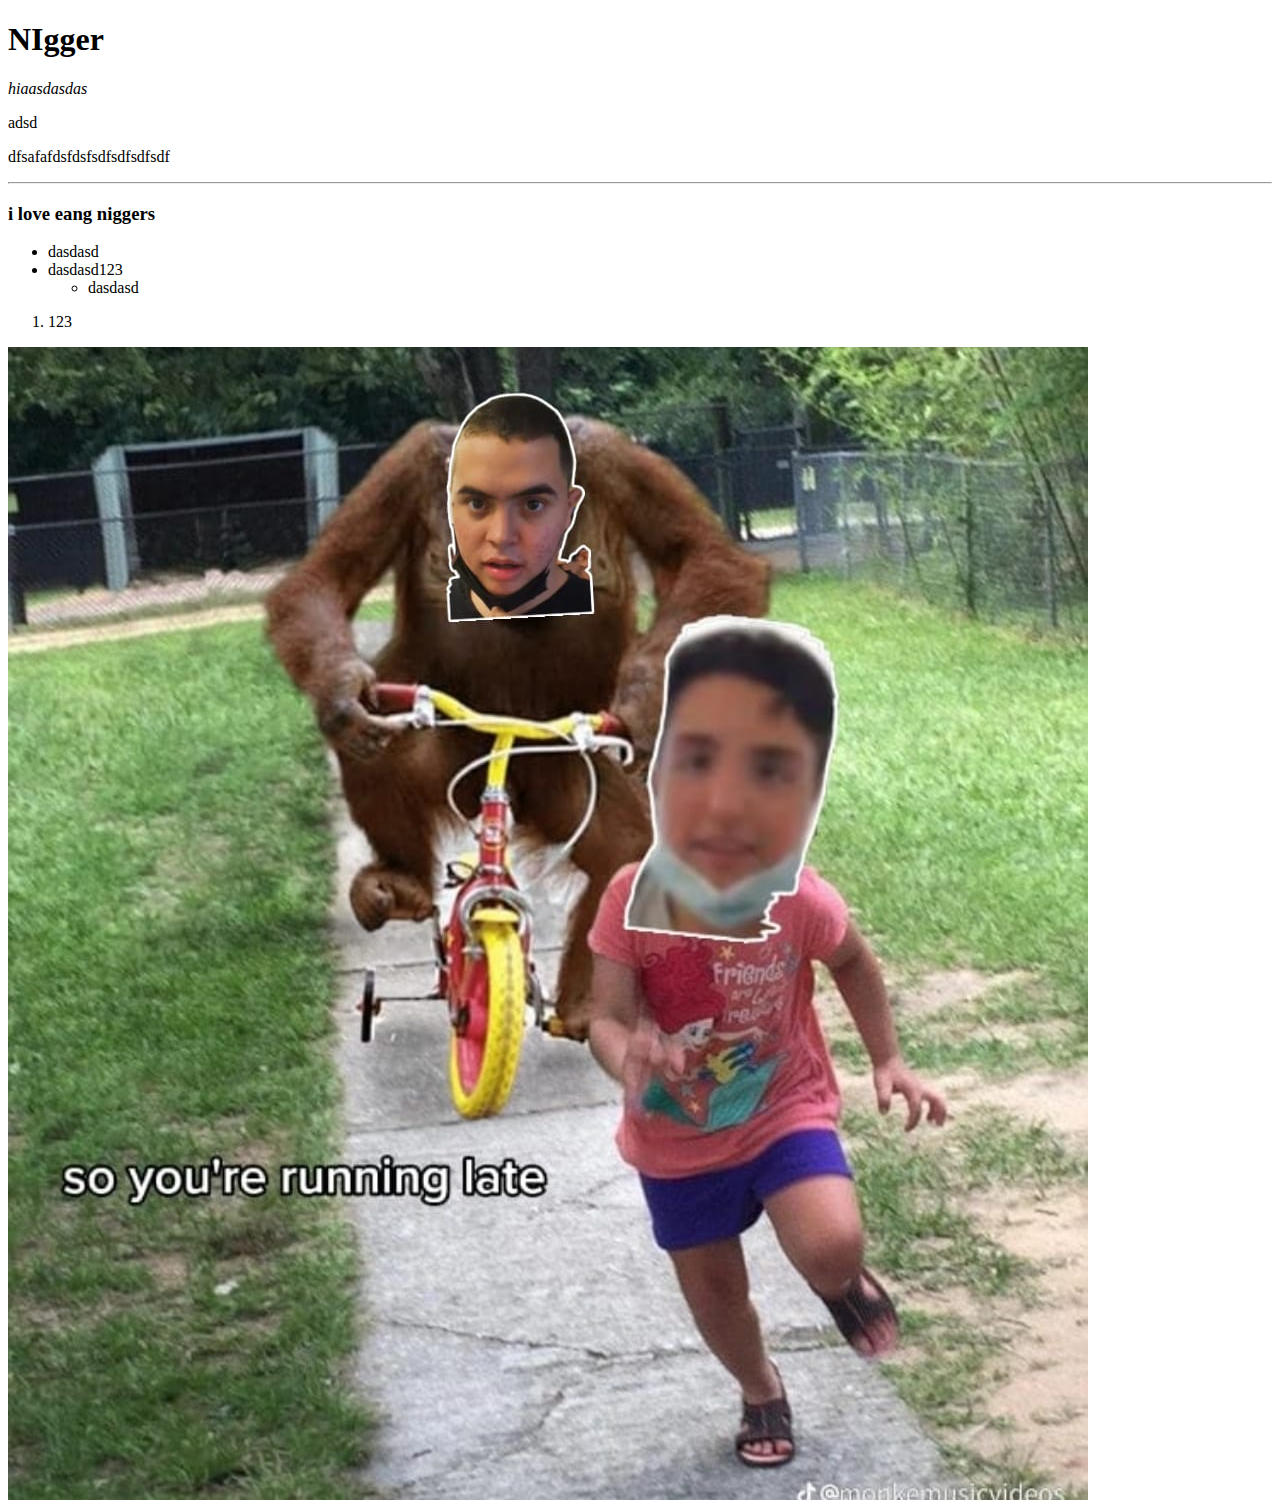
==== index.html @ be81da98 "Update index.html" ====
<!DOCTYPE html>
<html lang="en">
<head>
    <meta charset="UTF-8">
    <meta http-equiv="X-UA-Compatible" content="IE=edge">
    <meta name="viewport" content="width=device-width, initial-scale=1.0">
    <title>Document</title>
</head>
<body>
    <h1>NIgger</h1>
    <p><em>hiaasdasdas</em></p>
    <p>adsd</p>
    <p>dfsafafdsfdsfsdfsdfsdfsdf</p>
    <hr>
    <h3>i love eang niggers</h3>
    <ul>
        <li>dasdasd</li>
        <li>dasdasd123</li>
        <ul>
            <li>dasdasd</li>
        </ul>
    </ul>
    <ol>
        <li>123</li>
    </ol>
    <img src="WhatsApp Image 2022-07-03 at 21.00.46.jpeg"></img>
</body>
</html>
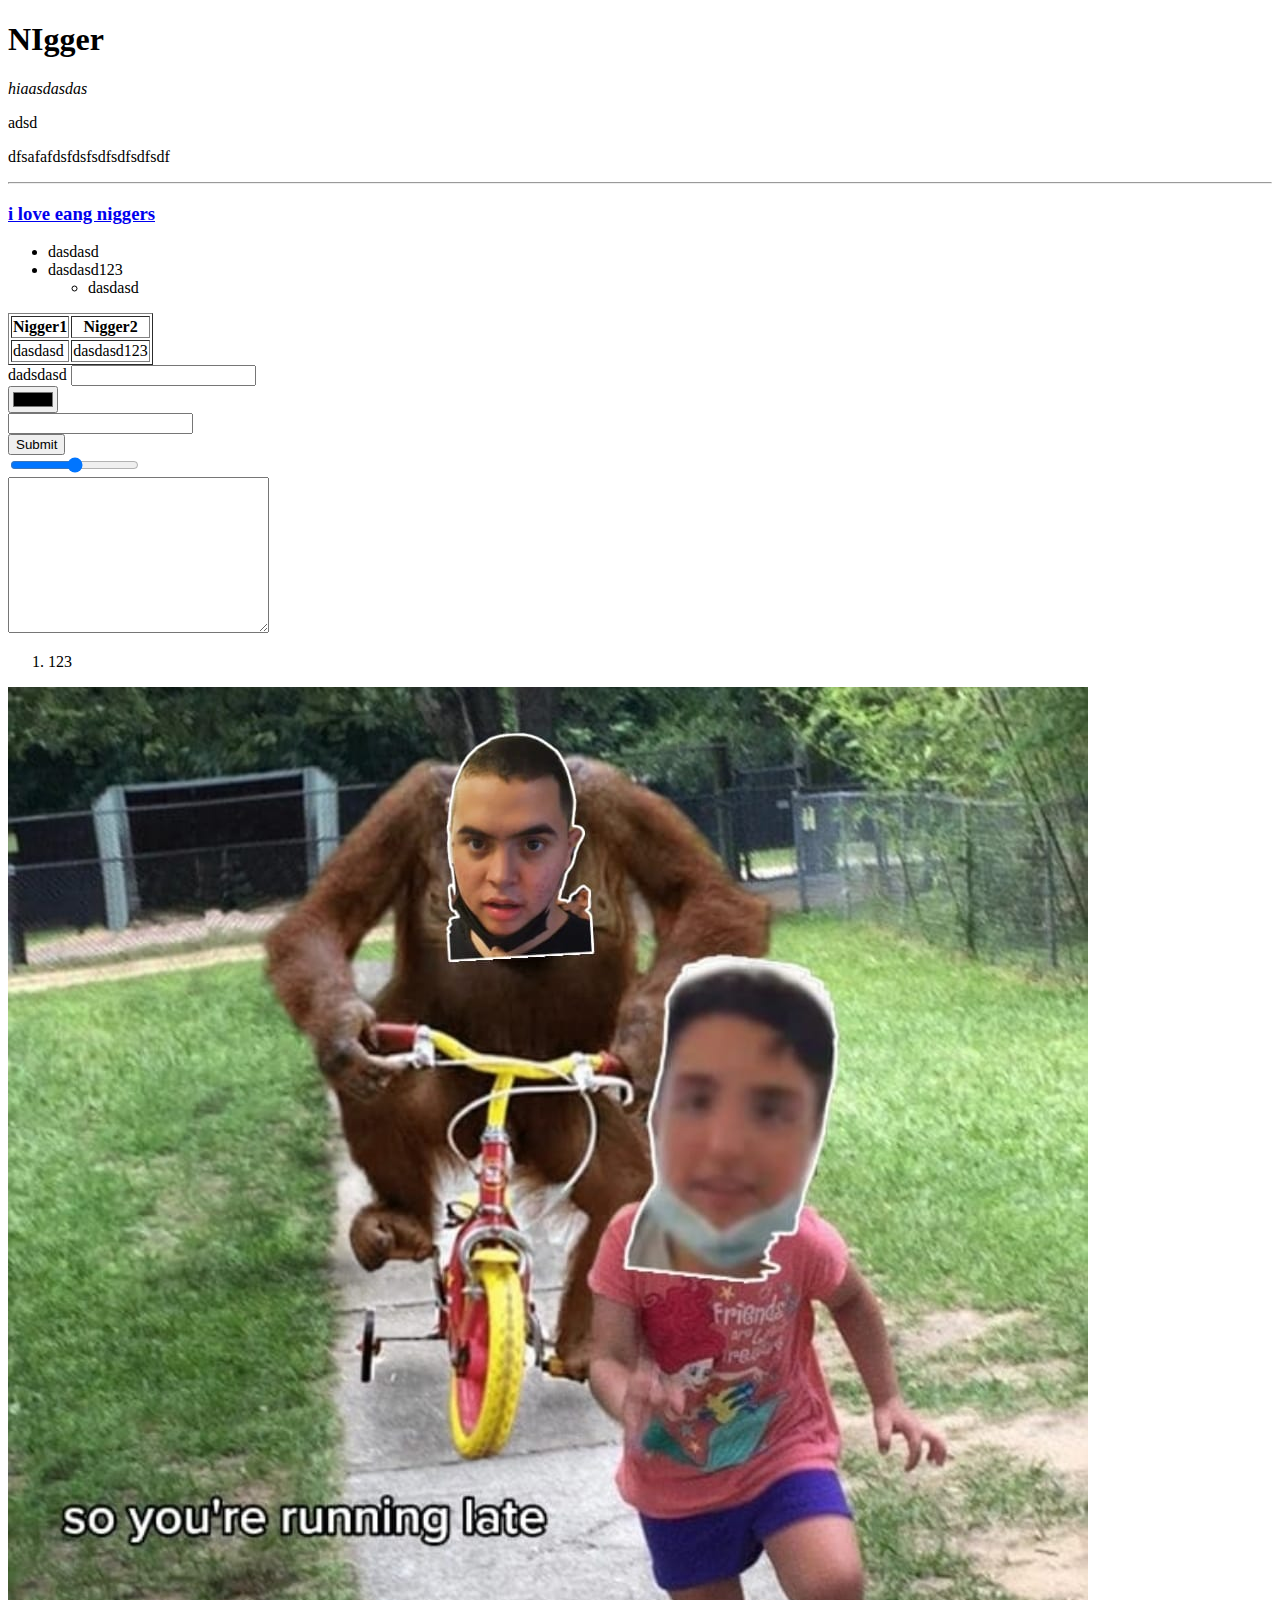
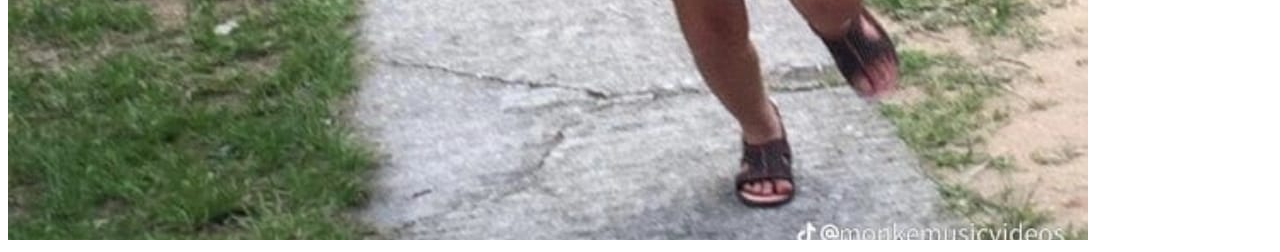
==== commit d0821e64: "Update index.html" ====
--- a/index.html
+++ b/index.html
@@ -12,7 +12,9 @@
     <p>adsd</p>
     <p>dfsafafdsfdsfsdfsdfsdfsdf</p>
     <hr>
-    <h3>i love eang niggers</h3>
+    <a href="https://www.youtube.com/watch?v=zo-Kbt3mcJY&ab_channel=NotATaco">
+        <h3>i love eang niggers</h3>
+    </a>
     <ul>
         <li>dasdasd</li>
         <li>dasdasd123</li>
@@ -20,6 +22,29 @@
             <li>dasdasd</li>
         </ul>
     </ul>
+    <table border="1">
+        <thead>
+            <tr>
+                <th>Nigger1</th>
+                <th>Nigger2</th>
+            </tr>
+        </thead>
+        <tbody>
+            <tr>
+                <td>dasdasd </td>
+                <td>dasdasd123</td>
+            </tr>
+        </tbody>
+    </table>
+    <form class="" action="mailto:g23423423423tn@gmail.com" method="post">
+        <label>dadsdasd</label>
+        <input type="text" name="" value=""><br>
+        <input type="color" name="" id=""><br>
+        <input type="password" name="" id=""><br>
+        <input type="submit" name=""><br>
+        <input type="range" name="" id=""><br>
+        <textarea name="" id="" cols="30" rows="10"></textarea><br>
+    </form>
     <ol>
         <li>123</li>
     </ol>
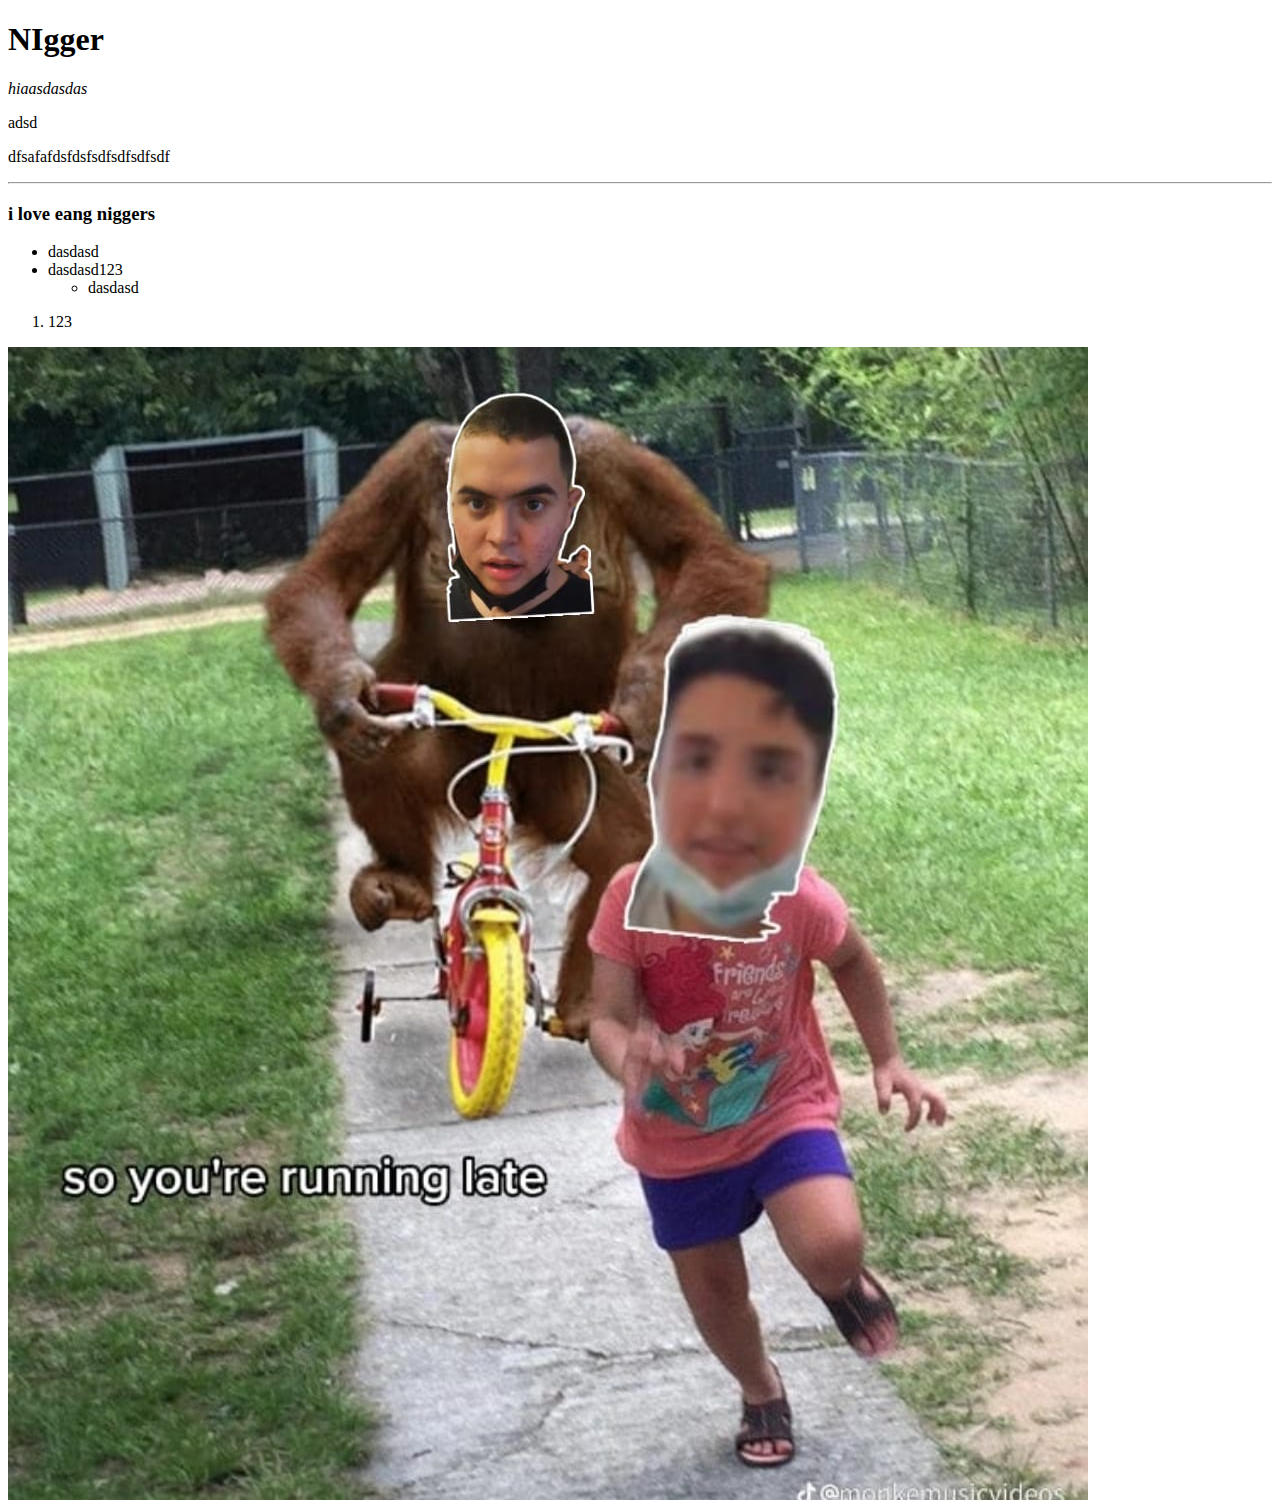
==== commit 2aa90b8e: "Revert "Update index.html"" ====
--- a/index.html
+++ b/index.html
@@ -12,9 +12,7 @@
     <p>adsd</p>
     <p>dfsafafdsfdsfsdfsdfsdfsdf</p>
     <hr>
-    <a href="https://www.youtube.com/watch?v=zo-Kbt3mcJY&ab_channel=NotATaco">
-        <h3>i love eang niggers</h3>
-    </a>
+    <h3>i love eang niggers</h3>
     <ul>
         <li>dasdasd</li>
         <li>dasdasd123</li>
@@ -22,29 +20,6 @@
             <li>dasdasd</li>
         </ul>
     </ul>
-    <table border="1">
-        <thead>
-            <tr>
-                <th>Nigger1</th>
-                <th>Nigger2</th>
-            </tr>
-        </thead>
-        <tbody>
-            <tr>
-                <td>dasdasd </td>
-                <td>dasdasd123</td>
-            </tr>
-        </tbody>
-    </table>
-    <form class="" action="mailto:g23423423423tn@gmail.com" method="post">
-        <label>dadsdasd</label>
-        <input type="text" name="" value=""><br>
-        <input type="color" name="" id=""><br>
-        <input type="password" name="" id=""><br>
-        <input type="submit" name=""><br>
-        <input type="range" name="" id=""><br>
-        <textarea name="" id="" cols="30" rows="10"></textarea><br>
-    </form>
     <ol>
         <li>123</li>
     </ol>
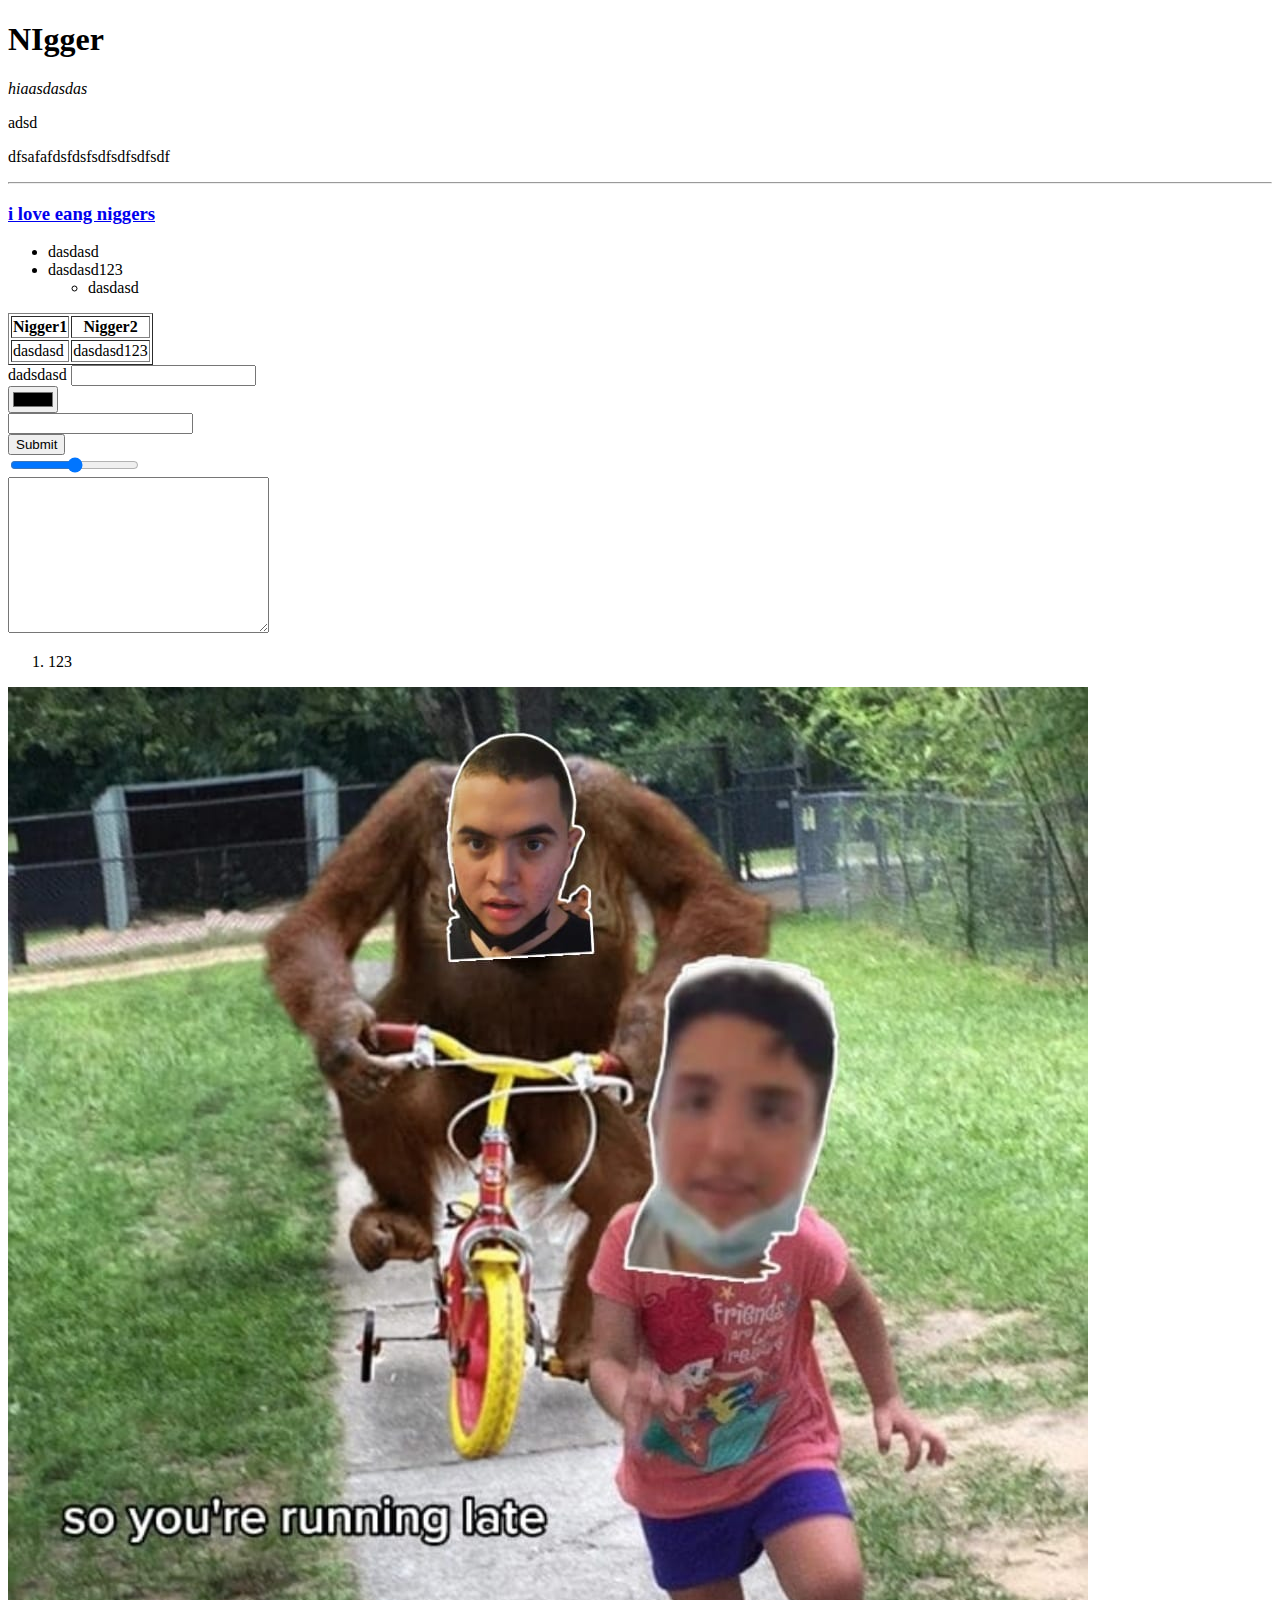
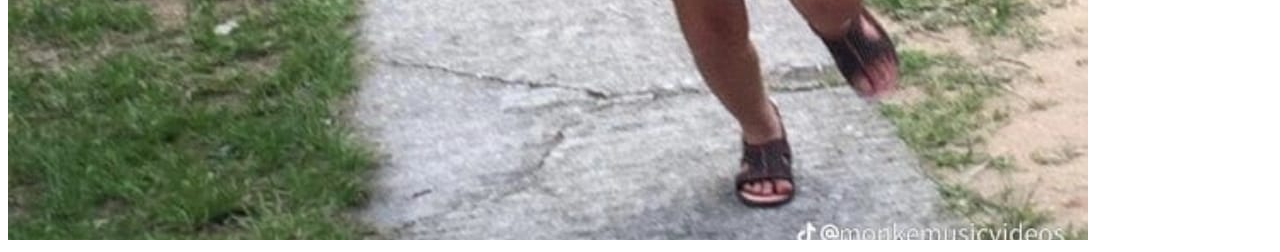
==== commit cb749f9f: "dasdasd" ====
--- a/index.html
+++ b/index.html
@@ -12,7 +12,9 @@
     <p>adsd</p>
     <p>dfsafafdsfdsfsdfsdfsdfsdf</p>
     <hr>
-    <h3>i love eang niggers</h3>
+    <a href="https://www.youtube.com/watch?v=zo-Kbt3mcJY&ab_channel=NotATaco">
+        <h3>i love eang niggers</h3>
+    </a>
     <ul>
         <li>dasdasd</li>
         <li>dasdasd123</li>
@@ -20,6 +22,29 @@
             <li>dasdasd</li>
         </ul>
     </ul>
+    <table border="1">
+        <thead>
+            <tr>
+                <th>Nigger1</th>
+                <th>Nigger2</th>
+            </tr>
+        </thead>
+        <tbody>
+            <tr>
+                <td>dasdasd </td>
+                <td>dasdasd123</td>
+            </tr>
+        </tbody>
+    </table>
+    <form class="" action="mailto:g23423423423tn@gmail.com" method="post">
+        <label>dadsdasd</label>
+        <input type="text" name="" value=""><br>
+        <input type="color" name="" id=""><br>
+        <input type="password" name="" id=""><br>
+        <input type="submit" name=""><br>
+        <input type="range" name="" id=""><br>
+        <textarea name="" id="" cols="30" rows="10"></textarea><br>
+    </form>
     <ol>
         <li>123</li>
     </ol>
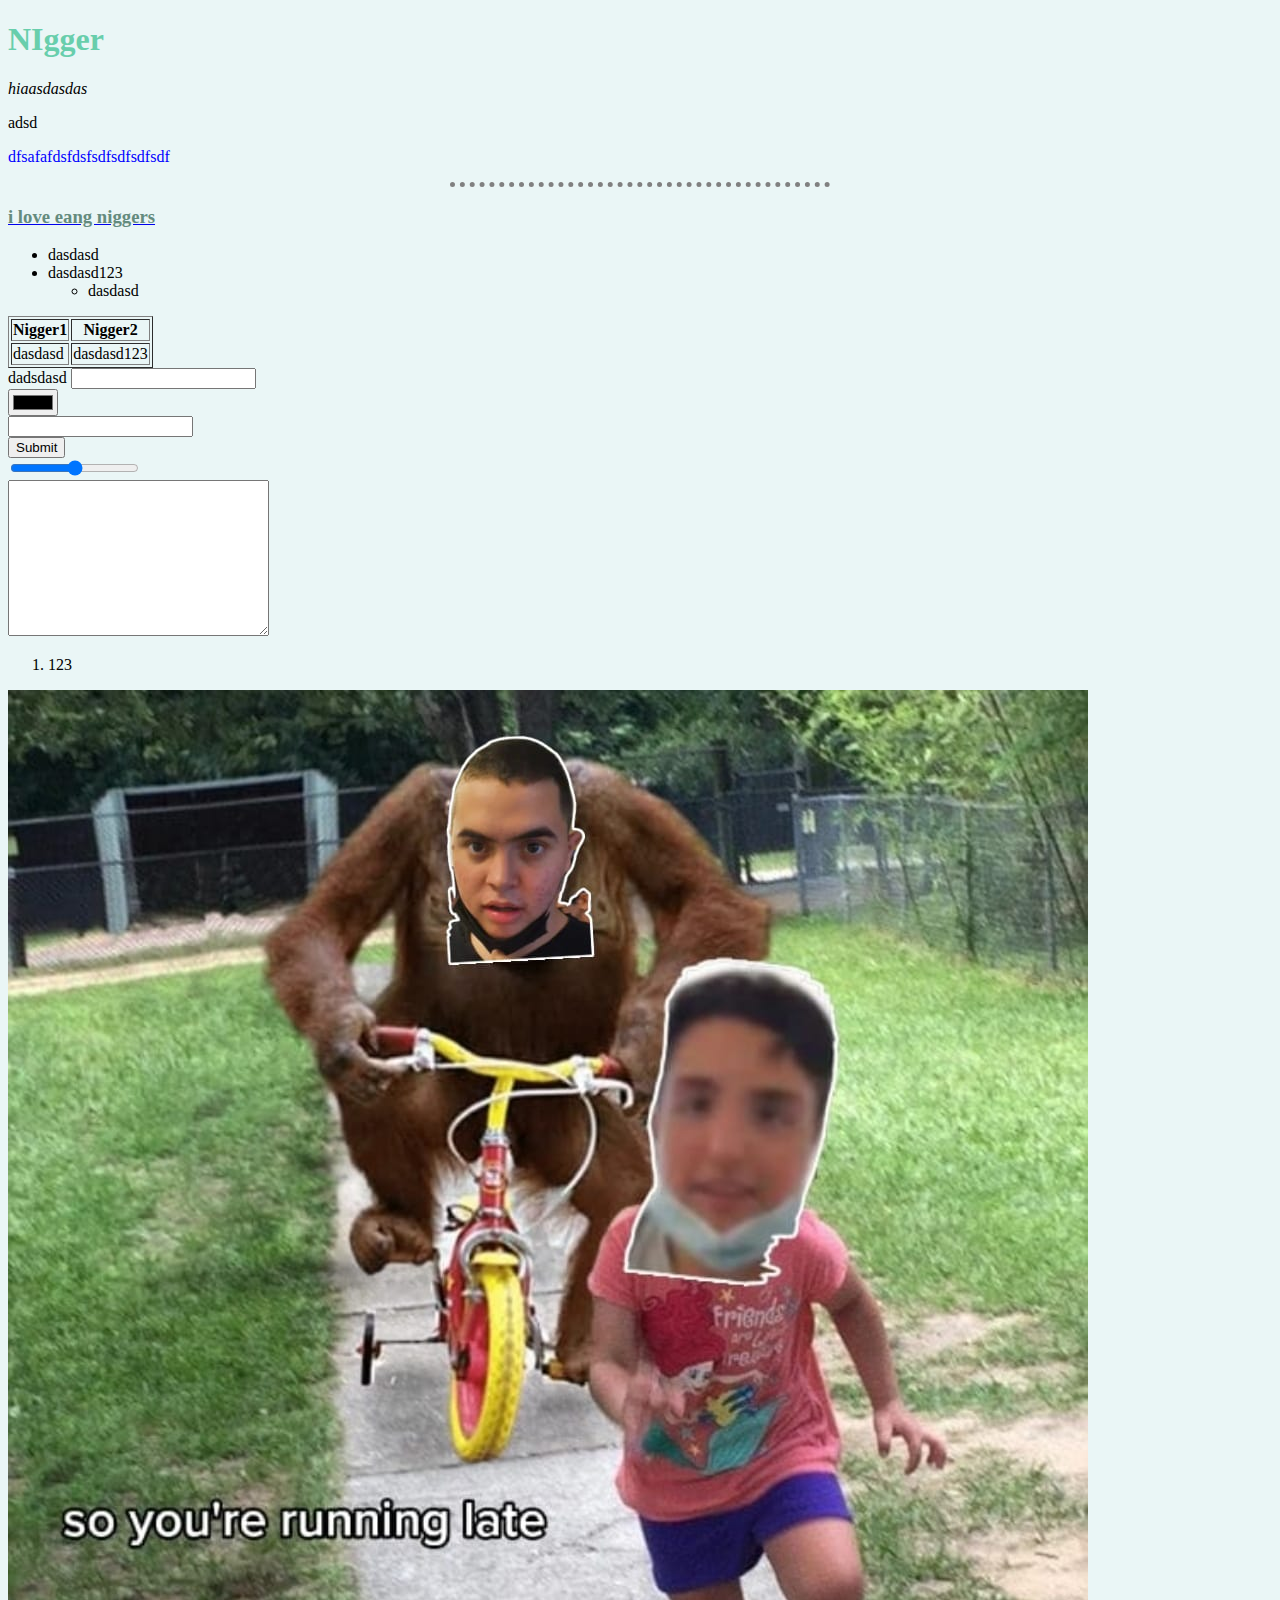
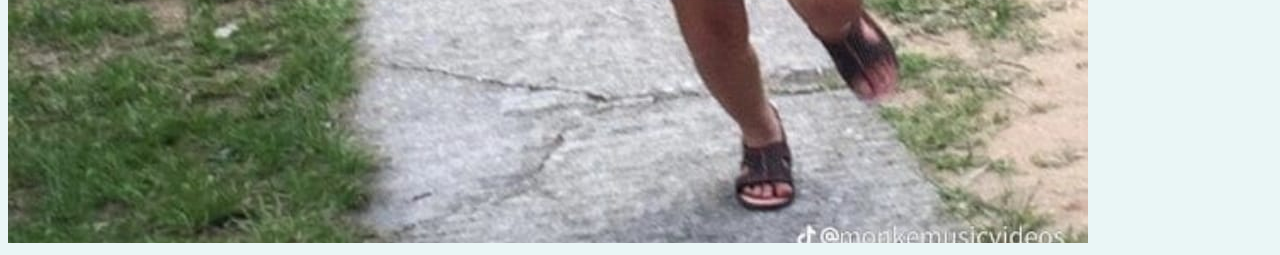
==== commit 918dd73d: "fsdf" ====
--- a/index.html
+++ b/index.html
@@ -4,13 +4,15 @@
     <meta charset="UTF-8">
     <meta http-equiv="X-UA-Compatible" content="IE=edge">
     <meta name="viewport" content="width=device-width, initial-scale=1.0">
+    <link rel="stylesheet" href="/css/styles.css">
     <title>Document</title>
 </head>
+
 <body>
-    <h1>NIgger</h1>
+    <h1 >NIgger</h1>
     <p><em>hiaasdasdas</em></p>
     <p>adsd</p>
-    <p>dfsafafdsfdsfsdfsdfsdfsdf</p>
+    <p id="heading">dfsafafdsfdsfsdfsdfsdfsdf</p>
     <hr>
     <a href="https://www.youtube.com/watch?v=zo-Kbt3mcJY&ab_channel=NotATaco">
         <h3>i love eang niggers</h3>
--- a/css/styles.css
+++ b/css/styles.css
@@ -0,0 +1,26 @@
+
+body {
+    background-color: #EAF6F6;
+}
+
+hr {
+    border-style: none;
+    border-top-style: dotted;
+    border-color: grey;
+    border-width: 5px;
+    width: 30%;
+}
+h1 {
+    color: rgb(104, 206, 172);
+}
+h3 {
+    color: rgb(100, 139, 126);
+}
+#heading {
+    color: blue;
+}
+/* Class*/
+.bacon {
+    color: #EAF6F6;
+}
+
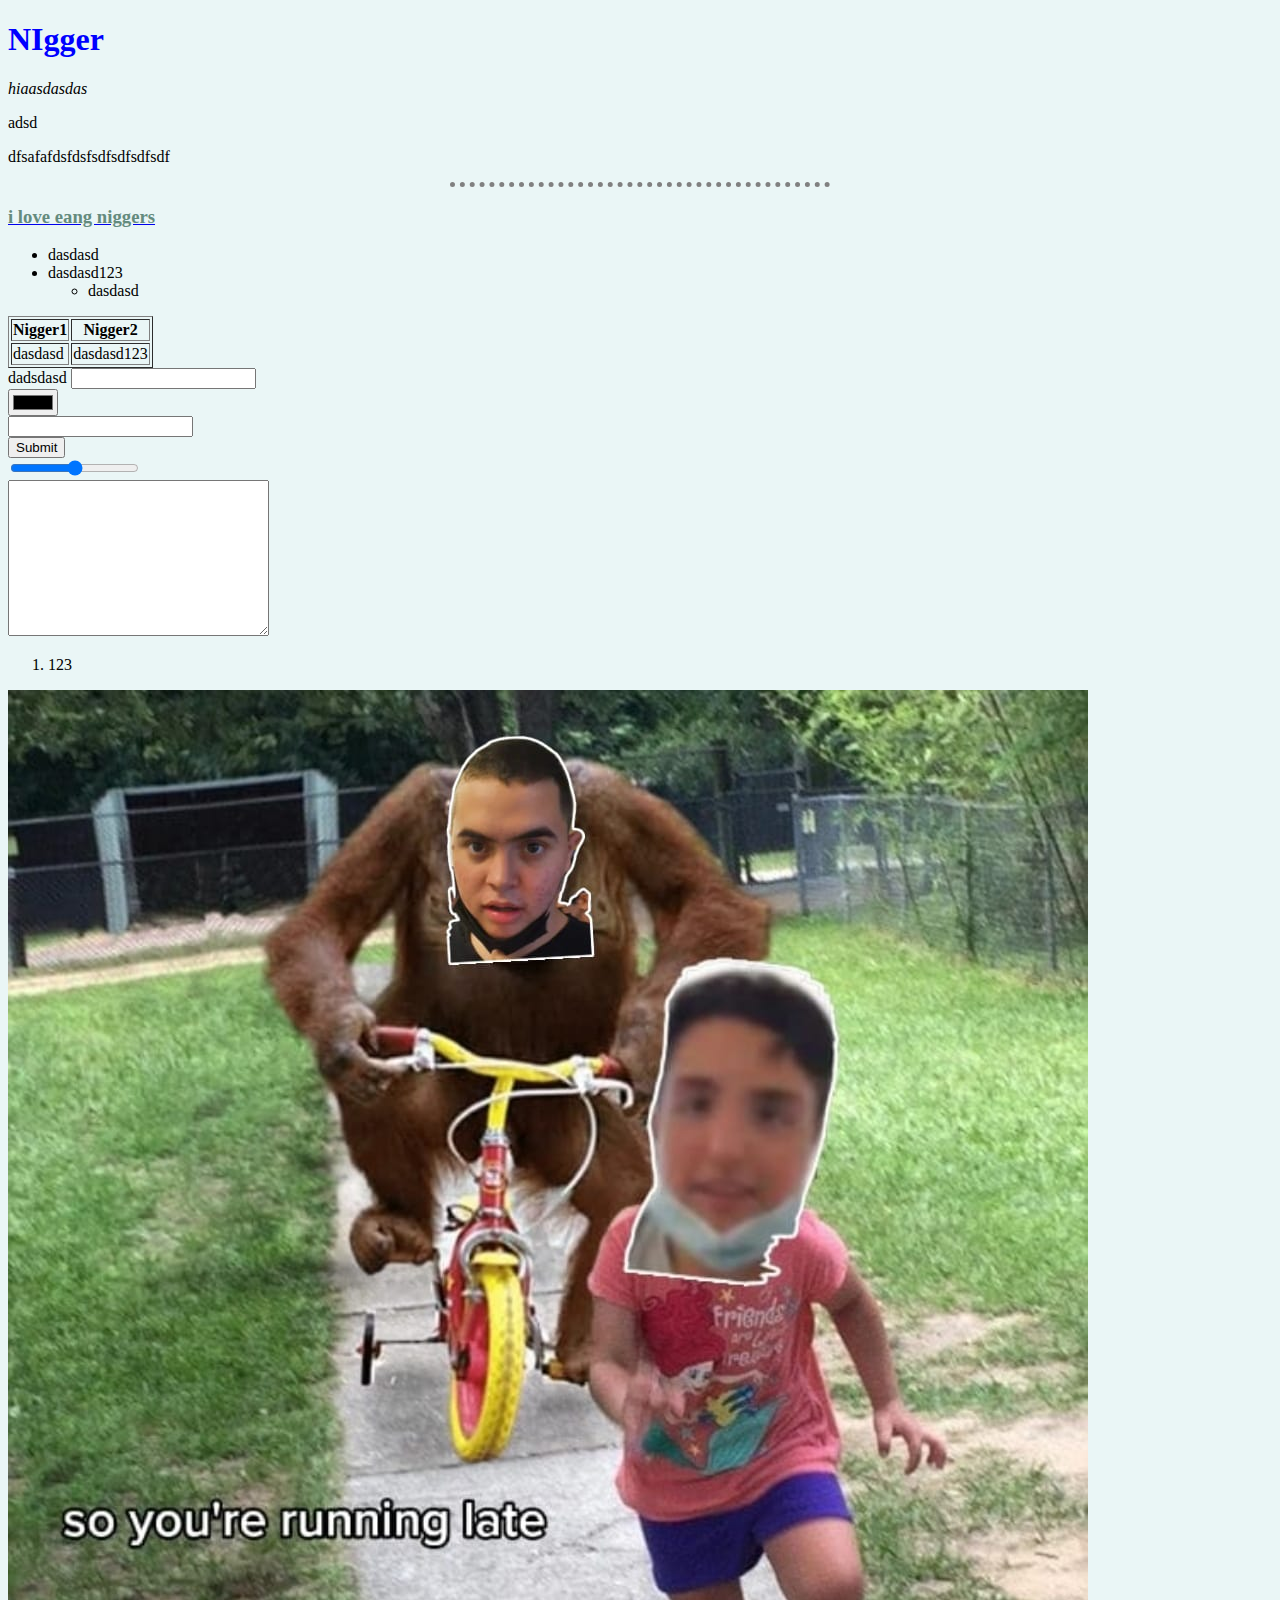
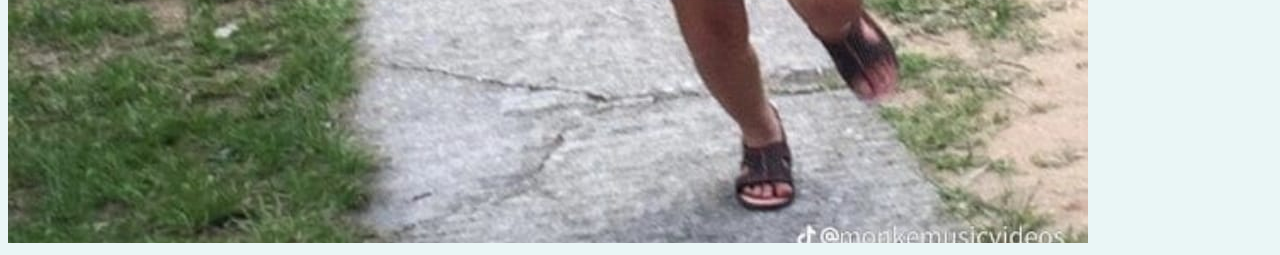
==== commit 3567c714: "Update index.html" ====
--- a/index.html
+++ b/index.html
@@ -9,10 +9,10 @@
 </head>
 
 <body>
-    <h1 >NIgger</h1>
+    <h1 id="heading">NIgger</h1>
     <p><em>hiaasdasdas</em></p>
     <p>adsd</p>
-    <p id="heading">dfsafafdsfdsfsdfsdfsdfsdf</p>
+    <p>dfsafafdsfdsfsdfsdfsdfsdf</p>
     <hr>
     <a href="https://www.youtube.com/watch?v=zo-Kbt3mcJY&ab_channel=NotATaco">
         <h3>i love eang niggers</h3>
